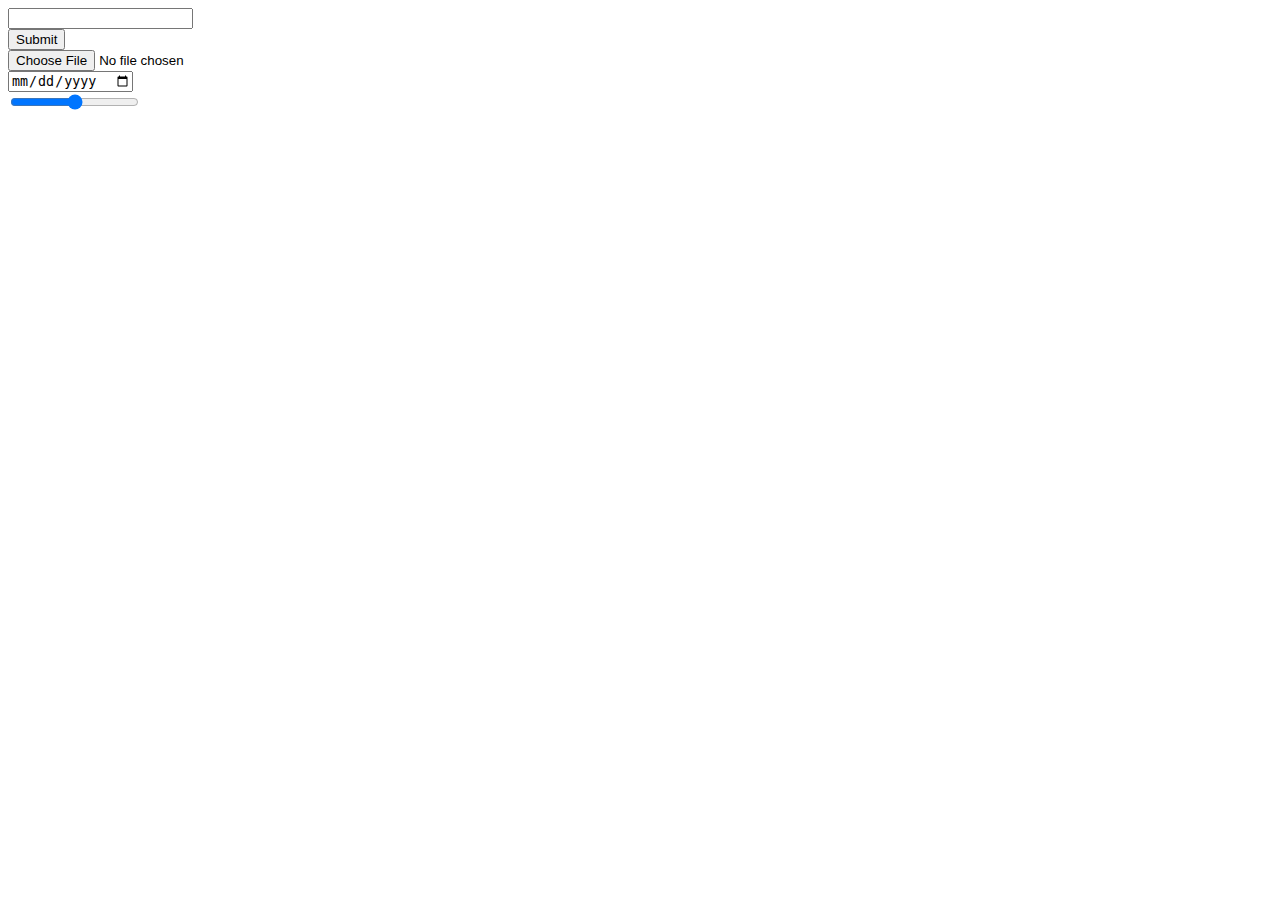
==== input.html @ e28f4853 "Add files via upload" ====
<!DOCTYPE html>
<html>
    <head>
        <meta charset="utf-8"/>
        <title>HTML Inputs</title>
    </head>
    <body>
        <form>
            <input type="text"/>
            <br>
            <input type="submit">
            <br>
            <input type="file" />
            <br>
            <input type="date" name="" id="">
            <br>
            <input type="range" name="" id="">
        </form>
    </body>
</html>
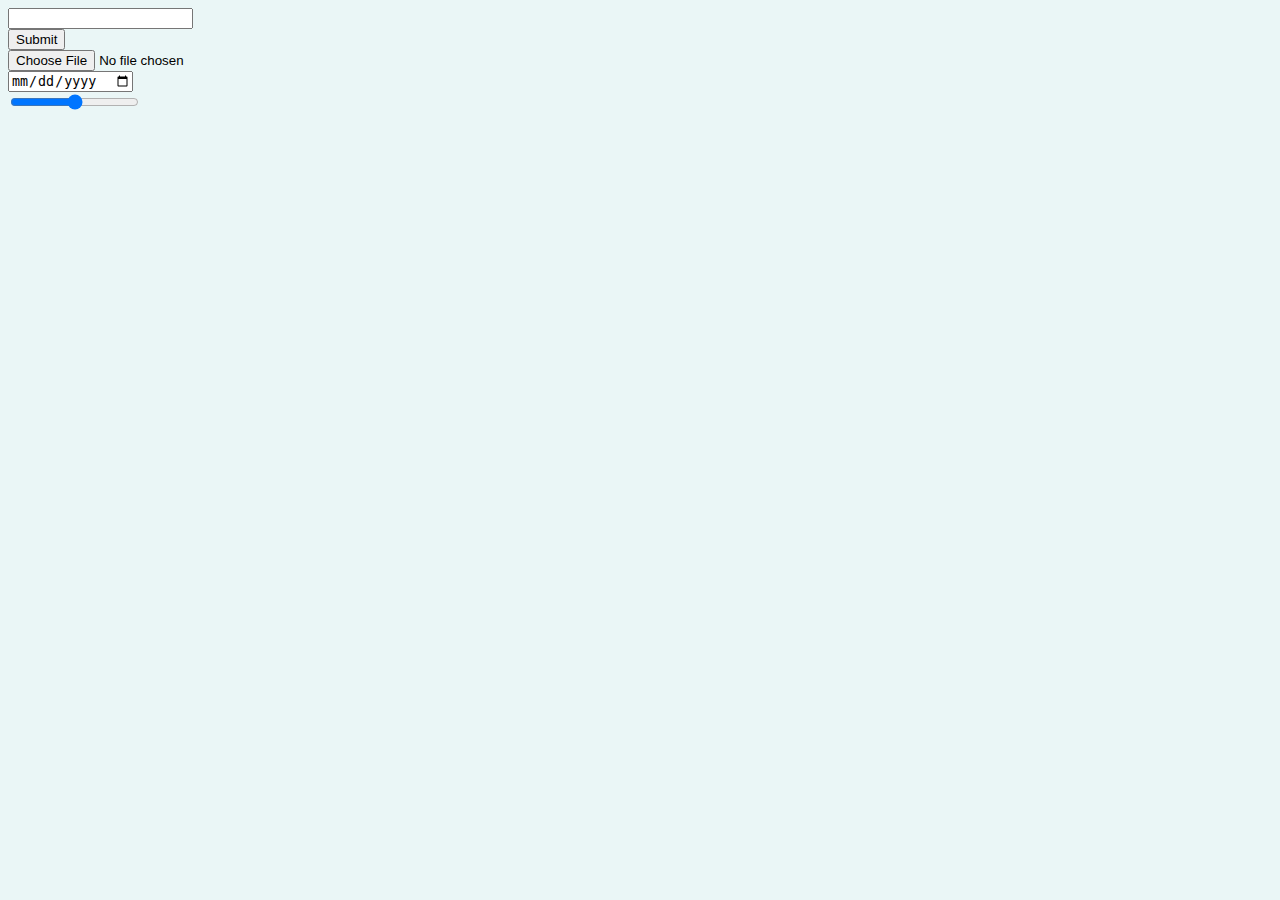
==== commit 30a185c8: "sample" ====
--- a/input.html
+++ b/input.html
@@ -3,6 +3,7 @@
     <head>
         <meta charset="utf-8"/>
         <title>HTML Inputs</title>
+        <link rel="stylesheet" href="/css/styles.css">
     </head>
     <body>
         <form>
--- a/css/styles.css
+++ b/css/styles.css
@@ -0,0 +1,14 @@
+body{
+    background-color: #eaf6f6;
+
+}
+hr {
+    border-style:dotted none none none;
+    border-color: grey;
+    border-width: 5px;
+    width: 25px;
+    align-self: center;
+}
+h1, h3 {
+    color: #66bfbf;
+}